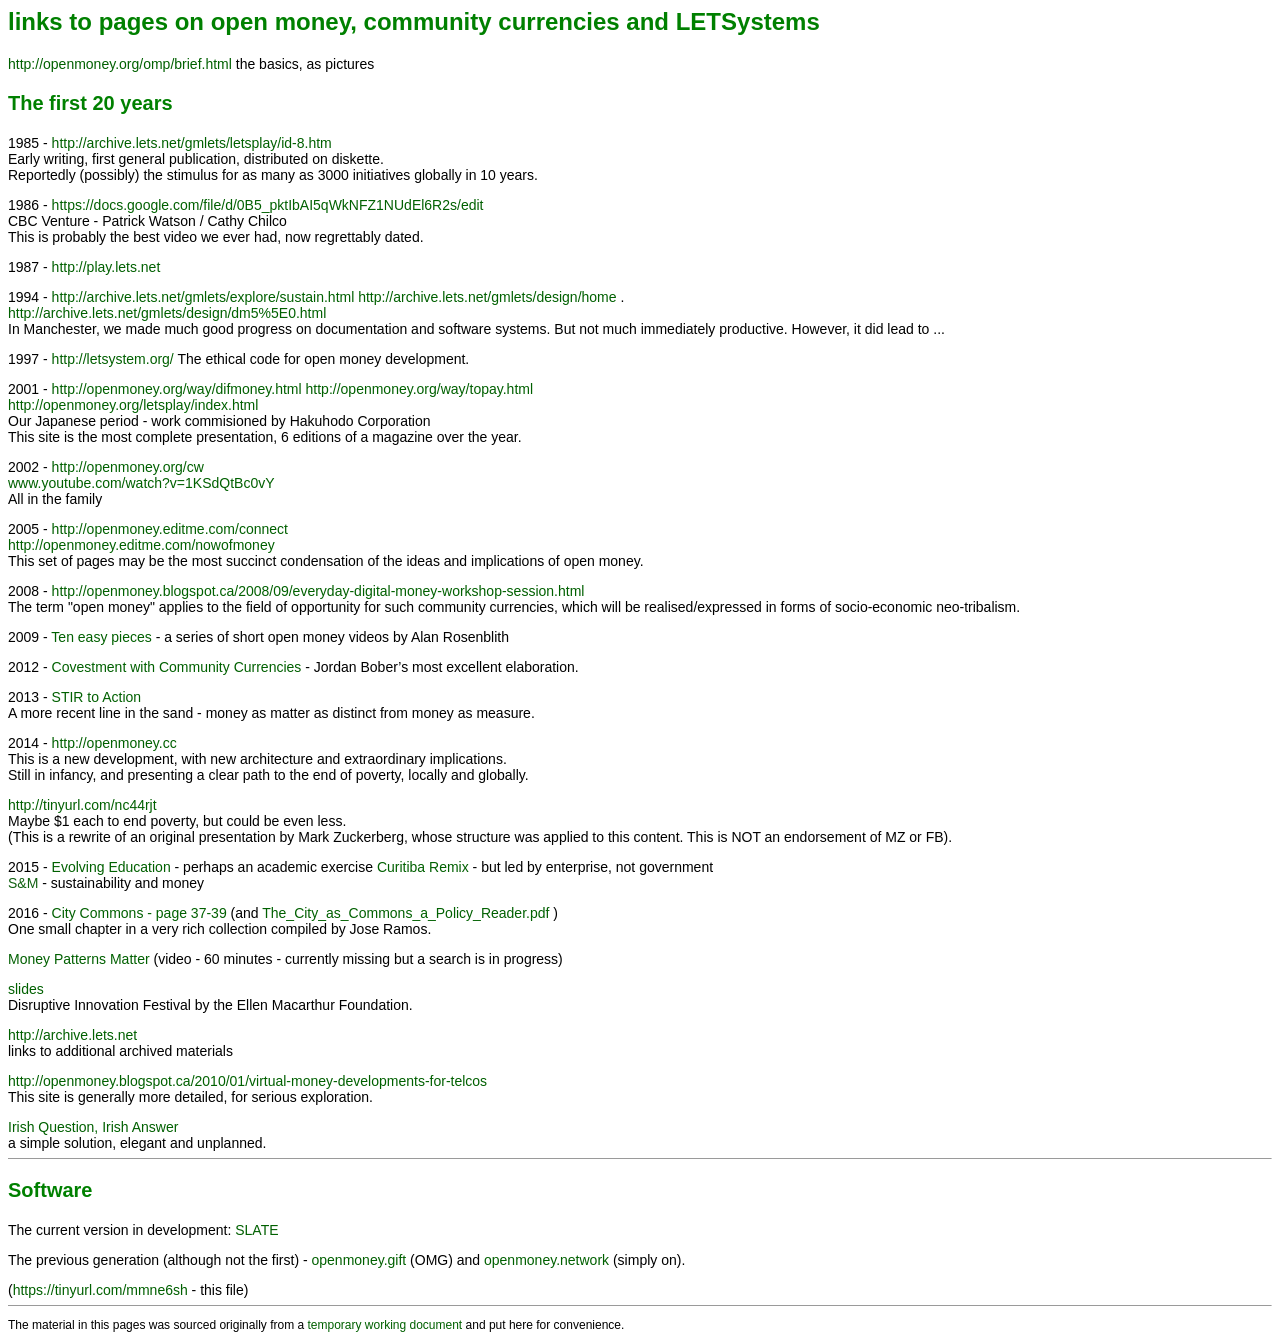
==== index.html @ 872099f0 "--" ====
<html>

<head>

<title>open money, community currencies and LETSystems</title>
<meta http-equiv="content-type" content="text/html;charset=utf-8" />

<style type="text/css">
body, div, p, h1, h2, h3, a, li {
  font-family: Lucida Grande,Verdana,Helvetica,Arial,sans-serif;
}
body { font-size: 14px; }
.footnote { font-size: 12px; }
a { text-decoration:none; }
a:link { color:#006000; }
a:visited { color:#106010; }
a:active { color:#008000; }
a:hover { color:#209020; }
h1 { font-size: 28px; font-weight: bold; color: #008000; }
h2 { font-size: 24px; font-weight: bold; color: #008000; }
h3 { font-size: 20px; font-weight: bold; color: #008000; }
h4 { font-size: 16px; font-weight: bold; color: #008000; }
p { margin-bottom: 0; }
ul { margin-top: 0; }
</style>

</head>

<body>

<h2>links to pages on open money, community currencies and LETSystems</h2>


<p><a href="http://openmoney.org/omp/brief.html">
  http://openmoney.org/omp/brief.html
</a> the basics, as pictures</p>

<h3>The first 20 years</h3>

<p>1985 - <a href="http://archive.lets.net/gmlets/letsplay/id-8.htm">
  http://archive.lets.net/gmlets/letsplay/id-8.htm
</a><br />
Early writing, first general publication, distributed on diskette.<br />
Reportedly (possibly) the stimulus for as many as 3000 initiatives globally in
10 years.</p>

<p>1986 - <a href="https://docs.google.com/file/d/0B5_pktIbAI5qWkFZ1NUdEl6R2s">
  https://docs.google.com/file/d/0B5_pktIbAI5qWkNFZ1NUdEl6R2s/edit
</a><br /> CBC Venture - Patrick Watson / Cathy Chilco<br />
This is probably the best video we ever had, now regrettably dated.</p>

<p>1987 - <a href="http://play.lets.net">http://play.lets.net</a></p>

<p>1994 - <a href="http://archive.lets.net/gmlets/explore/sustain.html">
  http://archive.lets.net/gmlets/explore/sustain.html
</a>
<a href="http://archive.lets.net/gmlets/design/home">
  http://archive.lets.net/gmlets/design/home
</a>.<br />
<a href="http://archive.lets.net/gmlets/design/dm5%5E0.html">
  http://archive.lets.net/gmlets/design/dm5%5E0.html
</a><br />
In Manchester, we made much good progress on documentation and software systems.
But not much immediately productive. However, it did lead to ...</p>

<p>1997 - <a href="http://letsystem.org/">
  http://letsystem.org/
</a>
The ethical code for open money development.</p>

<p>2001 - <a href="http://openmoney.org/way/difmoney.html">
  http://openmoney.org/way/difmoney.html
</a>
<a href="http://openmoney.org/way/topay.html">
  http://openmoney.org/way/topay.html
</a><br />
<a href="http://openmoney.org/letsplay/index.html">
  http://openmoney.org/letsplay/index.html
</a><br />
Our Japanese period - work commisioned by Hakuhodo Corporation<br />
This site is the most complete presentation, 6 editions of a magazine over the
year.</p>

<p>2002 - <a href="http://openmoney.org/cw">
  http://openmoney.org/cw
</a><br />
<a href="https://www.youtube.com/watch?v=1KSdQtBc0vY">
  www.youtube.com/watch?v=1KSdQtBc0vY
</a><br />
All in the family</p>

<p>2005 - <a href="http://openmoney.editme.com/connect">
  http://openmoney.editme.com/connect
</a><br />
<a href="http://openmoney.editme.com/nowofmoney">
  http://openmoney.editme.com/nowofmoney
</a><br />
This set of pages may be the most succinct condensation of the ideas and
implications of open money.</p>

<p>2008 - <a href="http://openmoney.blogspot.ca/2008/09/everyday-digital-money-workshop-session.html">
  http://openmoney.blogspot.ca/2008/09/everyday-digital-money-workshop-session.html
</a><br />
The term "open money" applies to the field of opportunity for such community
currencies, which will be realised/expressed in forms of socio-economic
neo-tribalism.</p>

<p>2009 - <a href="https://vimeo.com/channels/openmoney">
  Ten easy pieces
</a> - a series of short open money videos by Alan Rosenblith</p>

<p>2012 -
  <a href="https://drive.google.com/open?id=0B5_pktIbAI5qMThwZnJ1NTU1RVk">
    Covestment with Community Currencies
  </a> - Jordan Bober’s most excellent elaboration.</p>

<p>2013 - <a href="http://tinyurl.com/lwm5xcs">
  STIR to Action
</a><br />
A more recent line in the sand - money as matter as distinct from money as
measure.</p>

<p>2014 - <a href="http://openmoney.cc">http://openmoney.cc</a><br />
This is a new development, with new architecture and extraordinary
implications.<br />
Still in infancy, and presenting a clear path to the end of poverty, locally
and globally.</p>

<p><a href="http://tinyurl.com/nc44rjt">
  http://tinyurl.com/nc44rjt
</a><br />
Maybe $1 each to end poverty, but could be even less.<br />
(This is a rewrite of an original presentation by Mark Zuckerberg, whose
structure was applied to this content. This is NOT an endorsement of MZ or FB).
</p>

<p>2015 -  <a href="http://tinyurl.com/lvxrgda">
  Evolving Education
</a> - perhaps an academic exercise
<a href="http://tinyurl.com/o2rcn9t">
  Curitiba Remix
</a> - but led by enterprise, not government<br />
<a href="">S&amp;M</a> - sustainability and money</p>

<p>2016 -
<a href="https://www.academia.edu/27143172/The_City_as_Commons_a_Policy_Reader">
  City Commons - page 37-39
</a>
(and <a href="The_City_as_Commons_a_Policy_Reader.pdf">
The_City_as_Commons_a_Policy_Reader.pdf
</a>)<br />
One small chapter in a very rich collection compiled by Jose Ramos.</p>

<p><a href="https://tinyurl.com/yxmcyz9j">
  Money Patterns Matter
</a> (video - 60 minutes - currently missing but a search is in progress)
<p><a href="https://tinyurl.com/lp4jy8h">slides</a><br />
Disruptive Innovation Festival by the Ellen Macarthur Foundation.</p>

<p><a href="http://archive.lets.net">
  http://archive.lets.net
</a><br />
links to additional archived materials</p>

<p><a
href="http://openmoney.blogspot.ca/2010/01/virtual-money-developments-for-telcos">
  http://openmoney.blogspot.ca/2010/01/virtual-money-developments-for-telcos
</a><br />
This site is generally more detailed, for serious exploration.</p>
<!-- RECOVER AND CONVERT for openmoney.cc -->

<p><a href="https://openmoney.github.io/openmoney-links/iqia.html">
  Irish Question, Irish Answer
</a><br />
a simple solution, elegant and unplanned.</p>
<!--
https://docs.google.com/document/d/1g775xxdmz7PWPlz1lqIGmHe-rDv17TWPv2CObPp6BiI/edit
-->

<hr size="1" />

<h3>Software</h3>

<p>The current version in development:
<a href="https://slate.lrc.org.uk">SLATE</a>
</p>

<p>The previous generation (although not the first) -
<a href="https://github.com/openmoney/openmoney-gift/">
  openmoney.gift
</a> (OMG)
and <a href=" https://github.com/openmoney/openmoney-network/">
  openmoney.network
</a> (simply on).
</p>

<!--
<p><a href="https://www.diglife.coop">https://www.diglife.coop</a> - shape of
  things to come, very soon</p>
-->
<p>(<a href="https://tinyurl.com/mmne6sh">https://tinyurl.com/mmne6sh</a> -
this file)</p>

<hr size="1">

<p class="footnote">The material in this pages was sourced originally from a
<a href="https://tinyurl.com/mmne6sh">
  temporary working document
</a> and put here for convenience.</p>

</body>

</html>
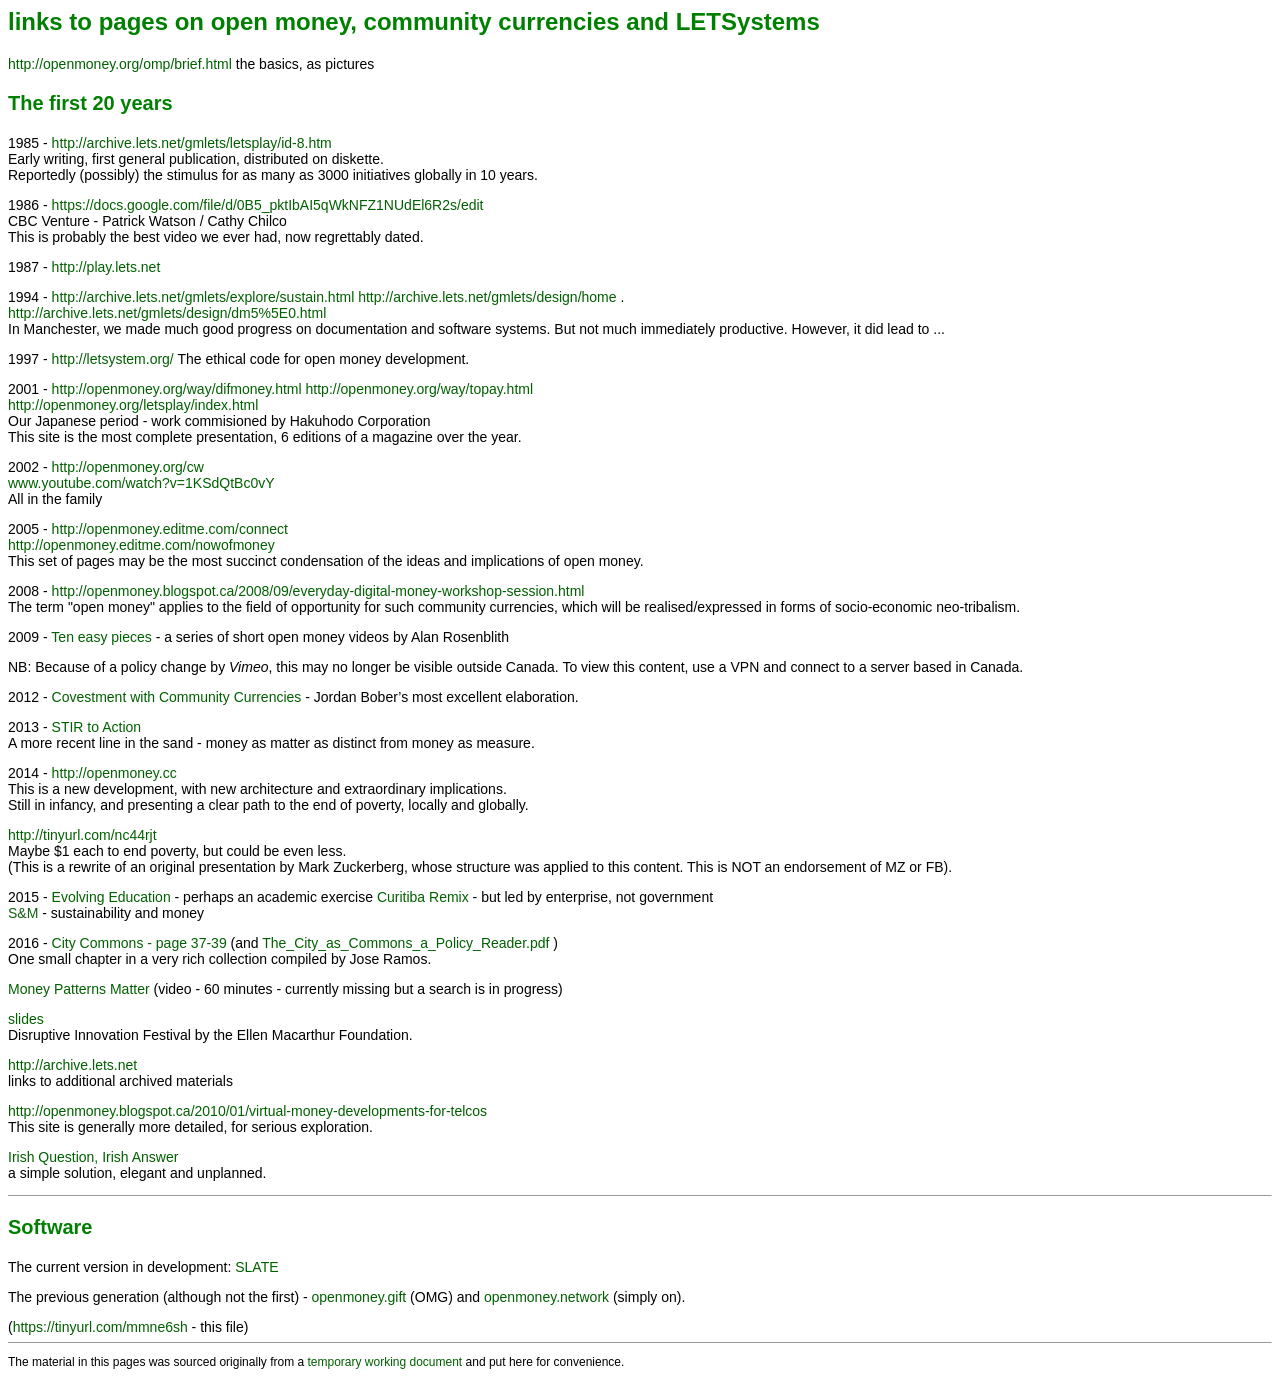
==== commit f917552a: "--" ====
--- a/index.html
+++ b/index.html
@@ -109,6 +109,10 @@
   Ten easy pieces
 </a> - a series of short open money videos by Alan Rosenblith</p>
 
+<p>NB: Because of a policy change by <em>Vimeo</em>, this may no longer be
+visible outside Canada. To view this content, use a VPN and connect to a server
+based in Canada.</p>
+
 <p>2012 -
   <a href="https://drive.google.com/open?id=0B5_pktIbAI5qMThwZnJ1NTU1RVk">
     Covestment with Community Currencies
@@ -172,7 +176,7 @@
 <p><a href="https://openmoney.github.io/openmoney-links/iqia.html">
   Irish Question, Irish Answer
 </a><br />
-a simple solution, elegant and unplanned.</p>
+a simple solution, elegant and unplanned.</p></p>
 <!--
 https://docs.google.com/document/d/1g775xxdmz7PWPlz1lqIGmHe-rDv17TWPv2CObPp6BiI/edit
 -->
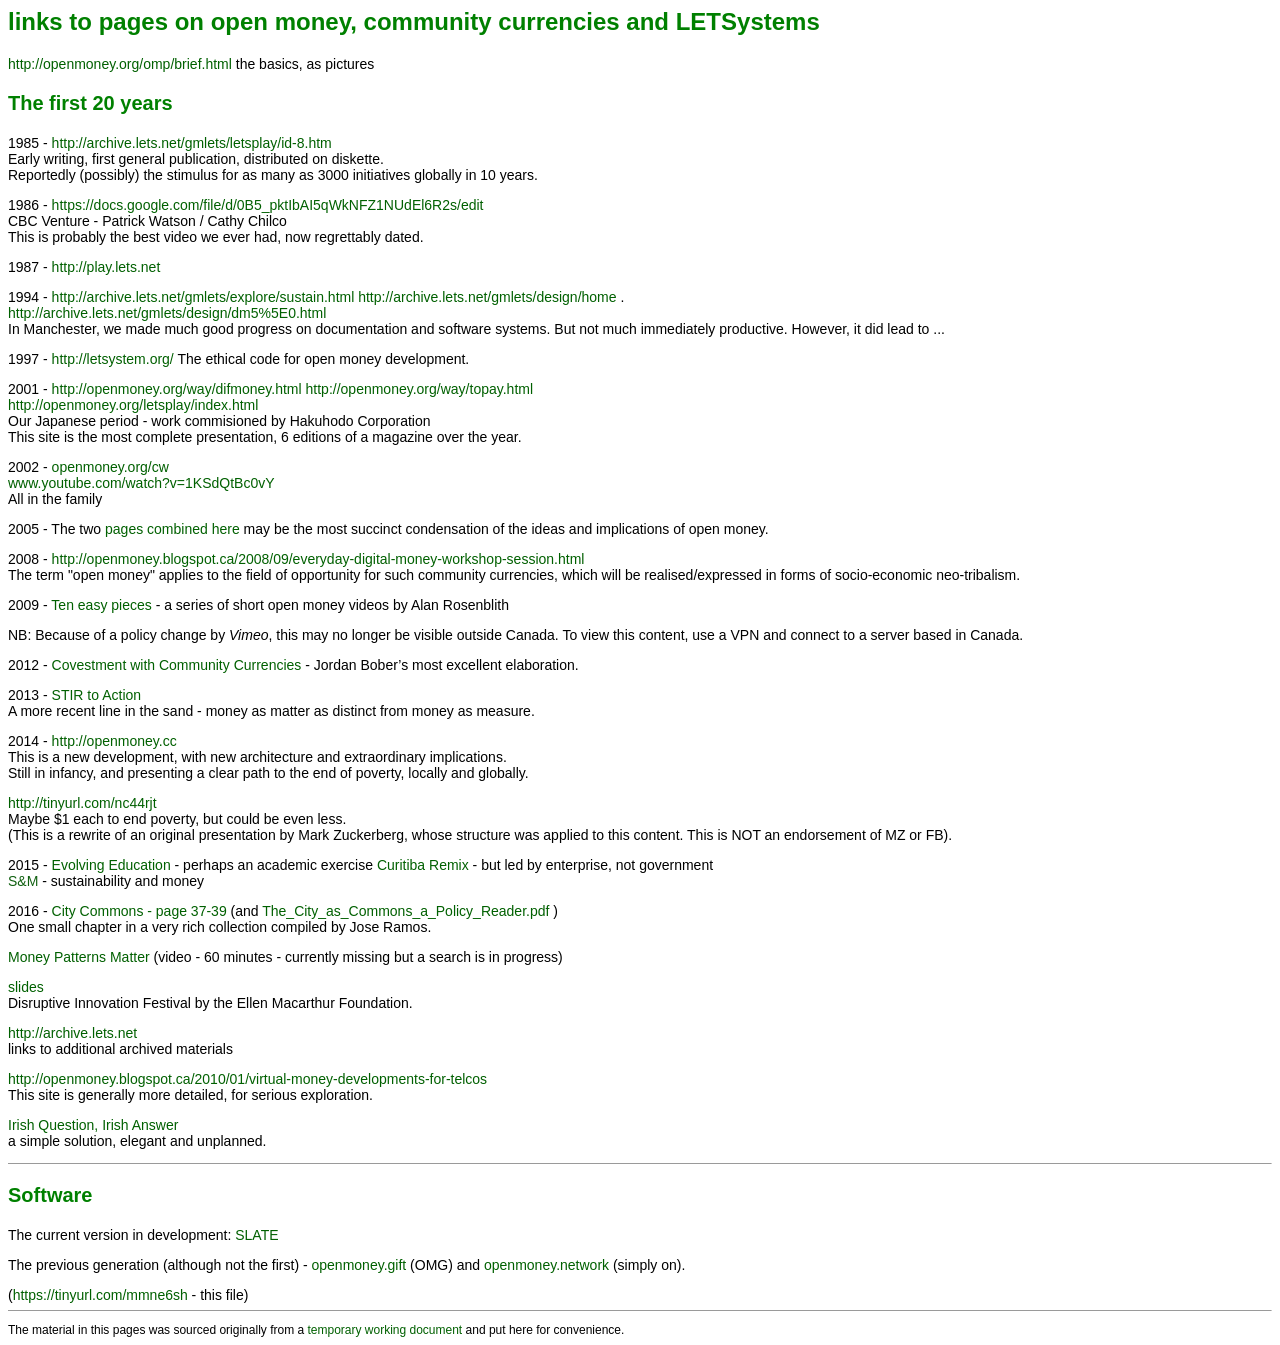
==== commit 9e592ec3: "--" ====
--- a/index.html
+++ b/index.html
@@ -81,14 +81,13 @@
 This site is the most complete presentation, 6 editions of a magazine over the
 year.</p>
 
-<p>2002 - <a href="http://openmoney.org/cw">
-  http://openmoney.org/cw
-</a><br />
+<p>2002 - <a href="http://openmoney.org/cw">openmoney.org/cw</a><br />
 <a href="https://www.youtube.com/watch?v=1KSdQtBc0vY">
   www.youtube.com/watch?v=1KSdQtBc0vY
 </a><br />
 All in the family</p>
 
+<!--
 <p>2005 - <a href="http://openmoney.editme.com/connect">
   http://openmoney.editme.com/connect
 </a><br />
@@ -97,6 +96,10 @@
 </a><br />
 This set of pages may be the most succinct condensation of the ideas and
 implications of open money.</p>
+-->
+<p>2005 - The two <a href="https://openmoney.github.io/basics/">pages combined 
+here</a> may be the most succinct condensation of the ideas and implications of
+open money.</p>
 
 <p>2008 - <a href="http://openmoney.blogspot.ca/2008/09/everyday-digital-money-workshop-session.html">
   http://openmoney.blogspot.ca/2008/09/everyday-digital-money-workshop-session.html
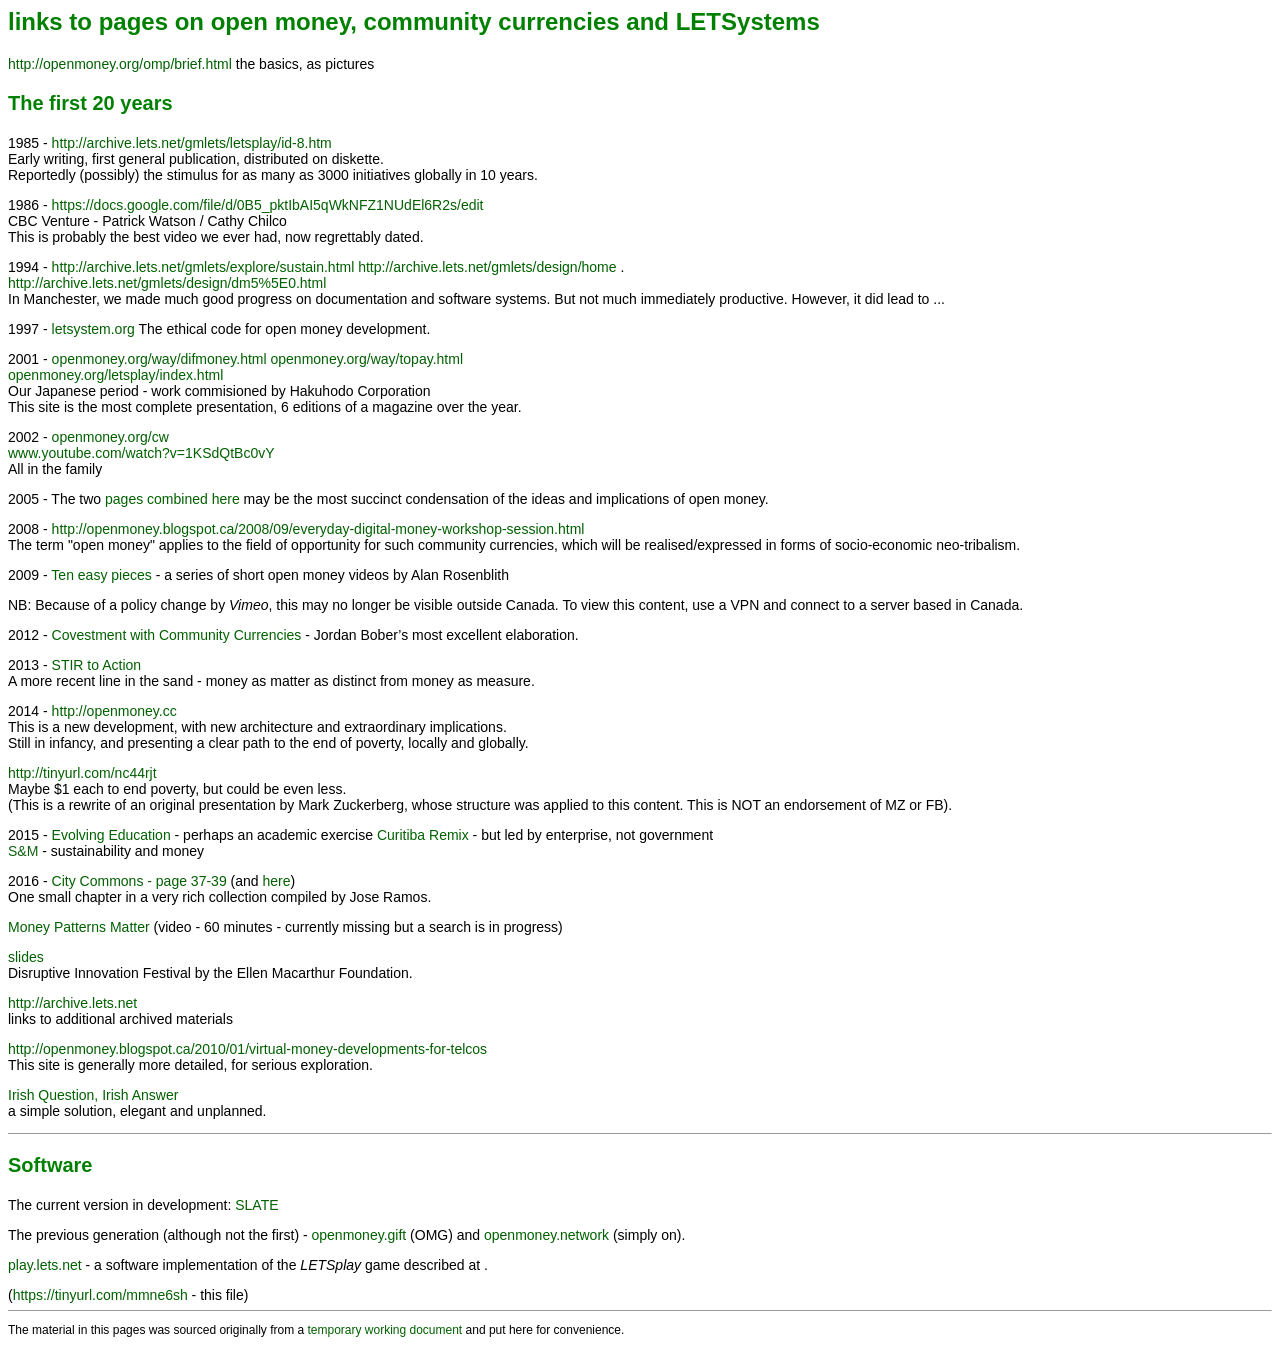
==== commit 7323b5ab: "--" ====
--- a/index.html
+++ b/index.html
@@ -46,11 +46,13 @@
 
 <p>1986 - <a href="https://docs.google.com/file/d/0B5_pktIbAI5qWkFZ1NUdEl6R2s">
   https://docs.google.com/file/d/0B5_pktIbAI5qWkNFZ1NUdEl6R2s/edit
-</a><br /> CBC Venture - Patrick Watson / Cathy Chilco<br />
+</a><br />CBC Venture - Patrick Watson / Cathy Chilco<br />
 This is probably the best video we ever had, now regrettably dated.</p>
 
-<p>1987 - <a href="http://play.lets.net">http://play.lets.net</a></p>
-
+<!--
+<p>1987 - <a href="http://play.lets.net">play.lets.net</a> - a software
+implementation of the <em>LETSplay</em> game described at <a href="https://openmoney.org/play/play.html"></a></p>
+-->
 <p>1994 - <a href="http://archive.lets.net/gmlets/explore/sustain.html">
   http://archive.lets.net/gmlets/explore/sustain.html
 </a>
@@ -63,19 +65,17 @@
 In Manchester, we made much good progress on documentation and software systems.
 But not much immediately productive. However, it did lead to ...</p>
 
-<p>1997 - <a href="http://letsystem.org/">
-  http://letsystem.org/
-</a>
+<p>1997 - <a href="http://letsystem.org/">letsystem.org</a>
 The ethical code for open money development.</p>
 
 <p>2001 - <a href="http://openmoney.org/way/difmoney.html">
-  http://openmoney.org/way/difmoney.html
+  openmoney.org/way/difmoney.html
 </a>
 <a href="http://openmoney.org/way/topay.html">
-  http://openmoney.org/way/topay.html
+  openmoney.org/way/topay.html
 </a><br />
 <a href="http://openmoney.org/letsplay/index.html">
-  http://openmoney.org/letsplay/index.html
+  openmoney.org/letsplay/index.html
 </a><br />
 Our Japanese period - work commisioned by Hakuhodo Corporation<br />
 This site is the most complete presentation, 6 editions of a magazine over the
@@ -97,7 +97,7 @@
 This set of pages may be the most succinct condensation of the ideas and
 implications of open money.</p>
 -->
-<p>2005 - The two <a href="https://openmoney.github.io/basics/">pages combined 
+<p>2005 - The two <a href="https://openmoney.github.io/basics/">pages combined
 here</a> may be the most succinct condensation of the ideas and implications of
 open money.</p>
 
@@ -153,9 +153,7 @@
 <a href="https://www.academia.edu/27143172/The_City_as_Commons_a_Policy_Reader">
   City Commons - page 37-39
 </a>
-(and <a href="The_City_as_Commons_a_Policy_Reader.pdf">
-The_City_as_Commons_a_Policy_Reader.pdf
-</a>)<br />
+(and <a href="The_City_as_Commons_a_Policy_Reader.pdf">here</a>)<br />
 One small chapter in a very rich collection compiled by Jose Ramos.</p>
 
 <p><a href="https://tinyurl.com/yxmcyz9j">
@@ -201,6 +199,11 @@
 </a> (simply on).
 </p>
 
+<p><a href="http://play.lets.net">play.lets.net</a> - a software implementation
+of the <em>LETSplay</em> game described at
+<a href="https://openmoney.org/play/play.html"></a>.</p>
+
+
 <!--
 <p><a href="https://www.diglife.coop">https://www.diglife.coop</a> - shape of
   things to come, very soon</p>
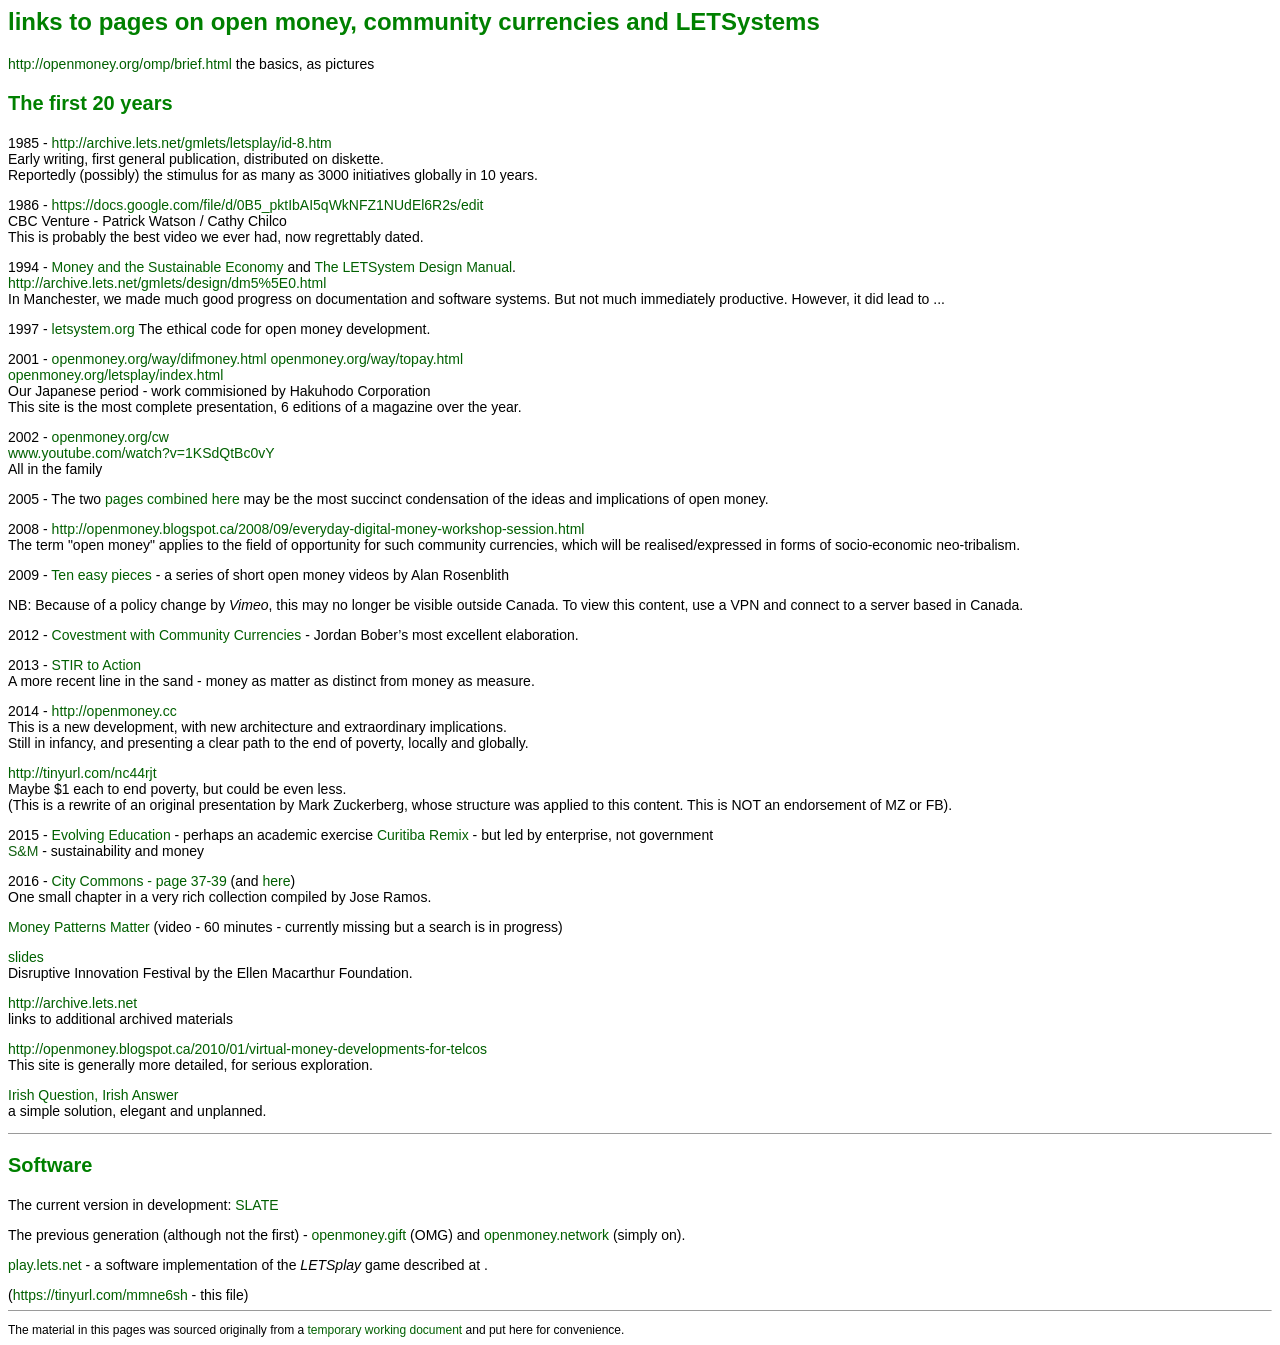
==== commit dbc551e9: "--" ====
--- a/index.html
+++ b/index.html
@@ -53,12 +53,12 @@
 <p>1987 - <a href="http://play.lets.net">play.lets.net</a> - a software
 implementation of the <em>LETSplay</em> game described at <a href="https://openmoney.org/play/play.html"></a></p>
 -->
-<p>1994 - <a href="http://archive.lets.net/gmlets/explore/sustain.html">
-  http://archive.lets.net/gmlets/explore/sustain.html
-</a>
-<a href="http://archive.lets.net/gmlets/design/home">
-  http://archive.lets.net/gmlets/design/home
-</a>.<br />
+<p>1994 - <a href="http://archive.lets.net/gmlets/explore/sustain.html">Money
+and the Sustainable Economy</a>
+and
+<a href="http://archive.lets.net/gmlets/design/home/dm1^1.html">The LETSystem
+Design Manual</a>.
+<br />
 <a href="http://archive.lets.net/gmlets/design/dm5%5E0.html">
   http://archive.lets.net/gmlets/design/dm5%5E0.html
 </a><br />
@@ -177,7 +177,7 @@
 <p><a href="https://openmoney.github.io/openmoney-links/iqia.html">
   Irish Question, Irish Answer
 </a><br />
-a simple solution, elegant and unplanned.</p></p>
+a simple solution, elegant and unplanned.</p></p></p>
 <!--
 https://docs.google.com/document/d/1g775xxdmz7PWPlz1lqIGmHe-rDv17TWPv2CObPp6BiI/edit
 -->
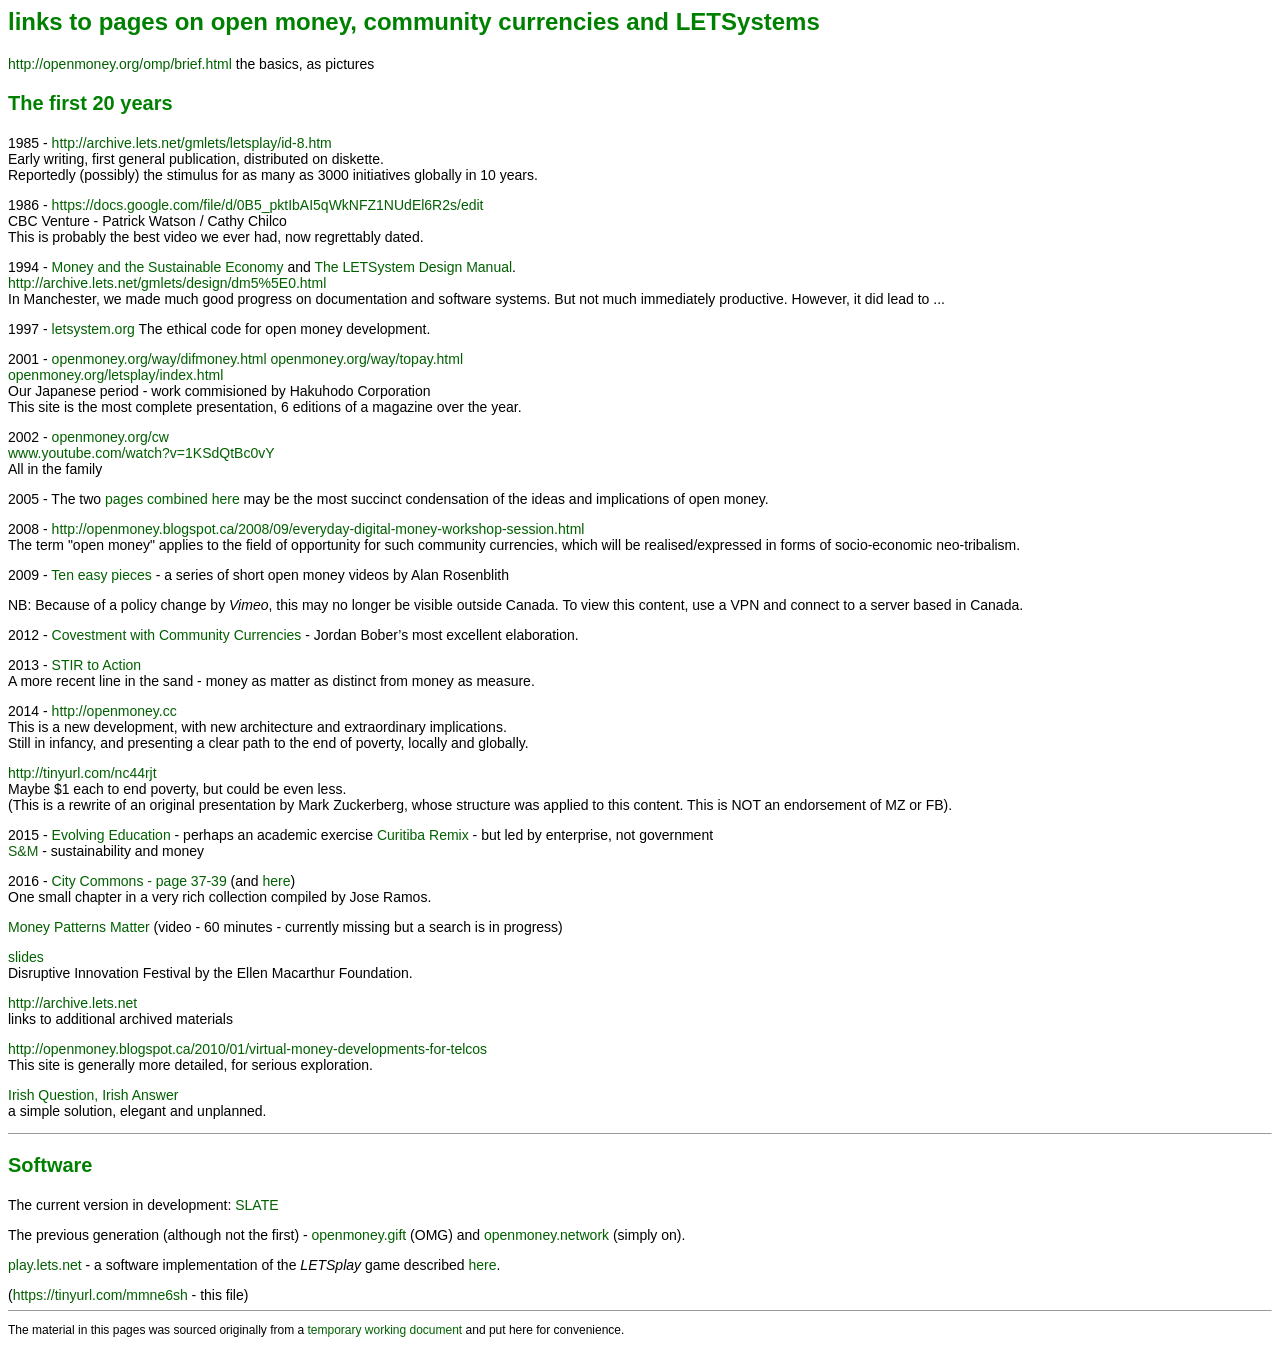
==== commit 197da677: "--" ====
--- a/index.html
+++ b/index.html
@@ -73,10 +73,12 @@
 </a>
 <a href="http://openmoney.org/way/topay.html">
   openmoney.org/way/topay.html
-</a><br />
+</a>
+<br />
 <a href="http://openmoney.org/letsplay/index.html">
   openmoney.org/letsplay/index.html
-</a><br />
+</a>
+<br />
 Our Japanese period - work commisioned by Hakuhodo Corporation<br />
 This site is the most complete presentation, 6 editions of a magazine over the
 year.</p>
@@ -200,8 +202,8 @@
 </p>
 
 <p><a href="http://play.lets.net">play.lets.net</a> - a software implementation
-of the <em>LETSplay</em> game described at
-<a href="https://openmoney.org/play/play.html"></a>.</p>
+of the <em>LETSplay</em> game described 
+<a href="https://openmoney.org/play/play.html">here</a>.</p>
 
 
 <!--
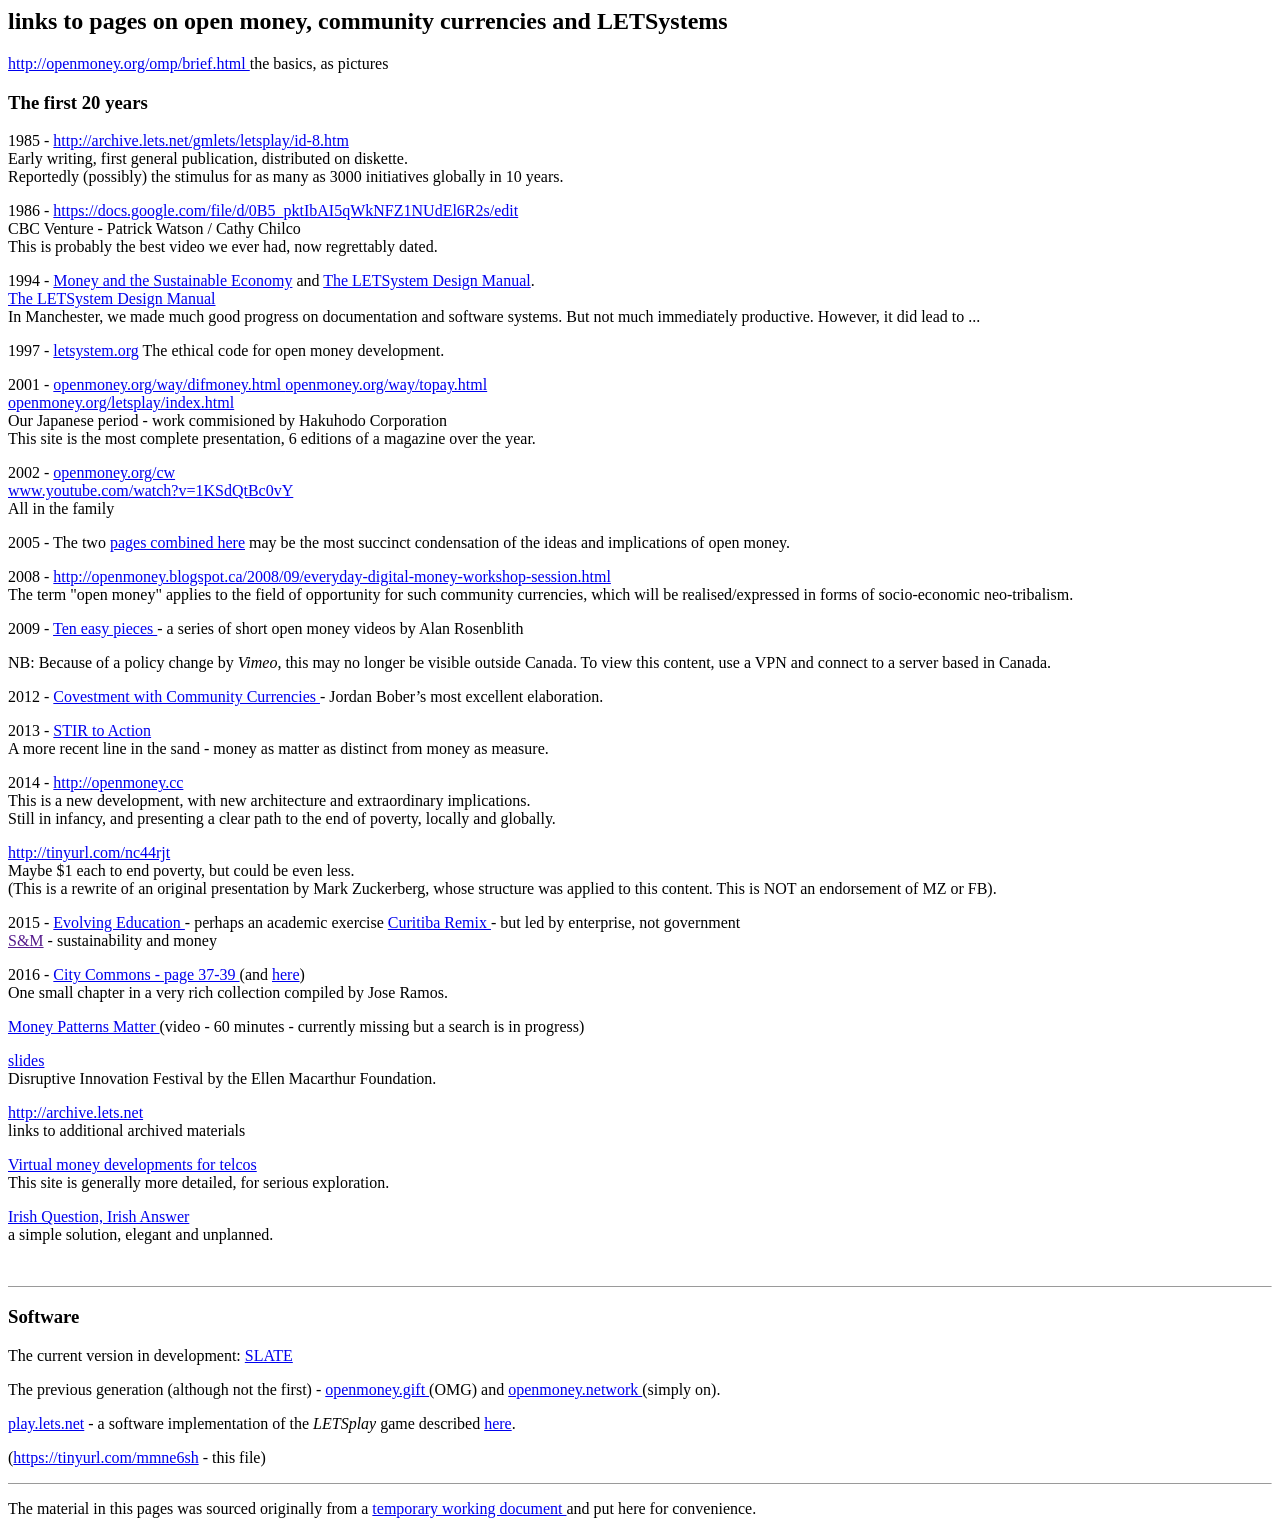
==== commit 7df96360: "--" ====
--- a/index.html
+++ b/index.html
@@ -1,10 +1,13 @@
 <html>
 
 <head>
-
+<link
+  rel="stylesheet"
+  href="/static/css/default.css"
+>
 <title>open money, community currencies and LETSystems</title>
 <meta http-equiv="content-type" content="text/html;charset=utf-8" />
-
+<!--
 <style type="text/css">
 body, div, p, h1, h2, h3, a, li {
   font-family: Lucida Grande,Verdana,Helvetica,Arial,sans-serif;
@@ -23,7 +26,7 @@
 p { margin-bottom: 0; }
 ul { margin-top: 0; }
 </style>
-
+-->
 </head>
 
 <body>
@@ -59,9 +62,8 @@
 <a href="http://archive.lets.net/gmlets/design/home/dm1^1.html">The LETSystem
 Design Manual</a>.
 <br />
-<a href="http://archive.lets.net/gmlets/design/dm5%5E0.html">
-  http://archive.lets.net/gmlets/design/dm5%5E0.html
-</a><br />
+<a href="http://archive.lets.net/gmlets/design/dm5%5E0.html">The LETSystem
+Design Manual</a><br />
 In Manchester, we made much good progress on documentation and software systems.
 But not much immediately productive. However, it did lead to ...</p>
 
@@ -152,7 +154,8 @@
 <a href="">S&amp;M</a> - sustainability and money</p>
 
 <p>2016 -
-<a href="https://www.academia.edu/27143172/The_City_as_Commons_a_Policy_Reader">
+<a
+href="https://www.academia.edu/27143172/The_City_as_Commons_a_Policy_Reader">
   City Commons - page 37-39
 </a>
 (and <a href="The_City_as_Commons_a_Policy_Reader.pdf">here</a>)<br />
@@ -171,15 +174,16 @@
 
 <p><a
 href="http://openmoney.blogspot.ca/2010/01/virtual-money-developments-for-telcos">
-  http://openmoney.blogspot.ca/2010/01/virtual-money-developments-for-telcos
-</a><br />
+Virtual money developments for telcos</a>
+<br />
 This site is generally more detailed, for serious exploration.</p>
 <!-- RECOVER AND CONVERT for openmoney.cc -->
 
-<p><a href="https://openmoney.github.io/openmoney-links/iqia.html">
-  Irish Question, Irish Answer
-</a><br />
-a simple solution, elegant and unplanned.</p></p></p>
+<p><a href="https://openmoney.github.io/openmoney-links/iqia.html">Irish
+Question, Irish Answer</a>
+<br />
+a simple solution, elegant and unplanned.</p>
+<br />
 <!--
 https://docs.google.com/document/d/1g775xxdmz7PWPlz1lqIGmHe-rDv17TWPv2CObPp6BiI/edit
 -->
@@ -202,8 +206,9 @@
 </p>
 
 <p><a href="http://play.lets.net">play.lets.net</a> - a software implementation
-of the <em>LETSplay</em> game described 
-<a href="https://openmoney.org/play/play.html">here</a>.</p>
+of the <em>LETSplay</em> game described
+<a href="https://openmoney.org/play/play.html">here</a>.
+</p>
 
 
 <!--
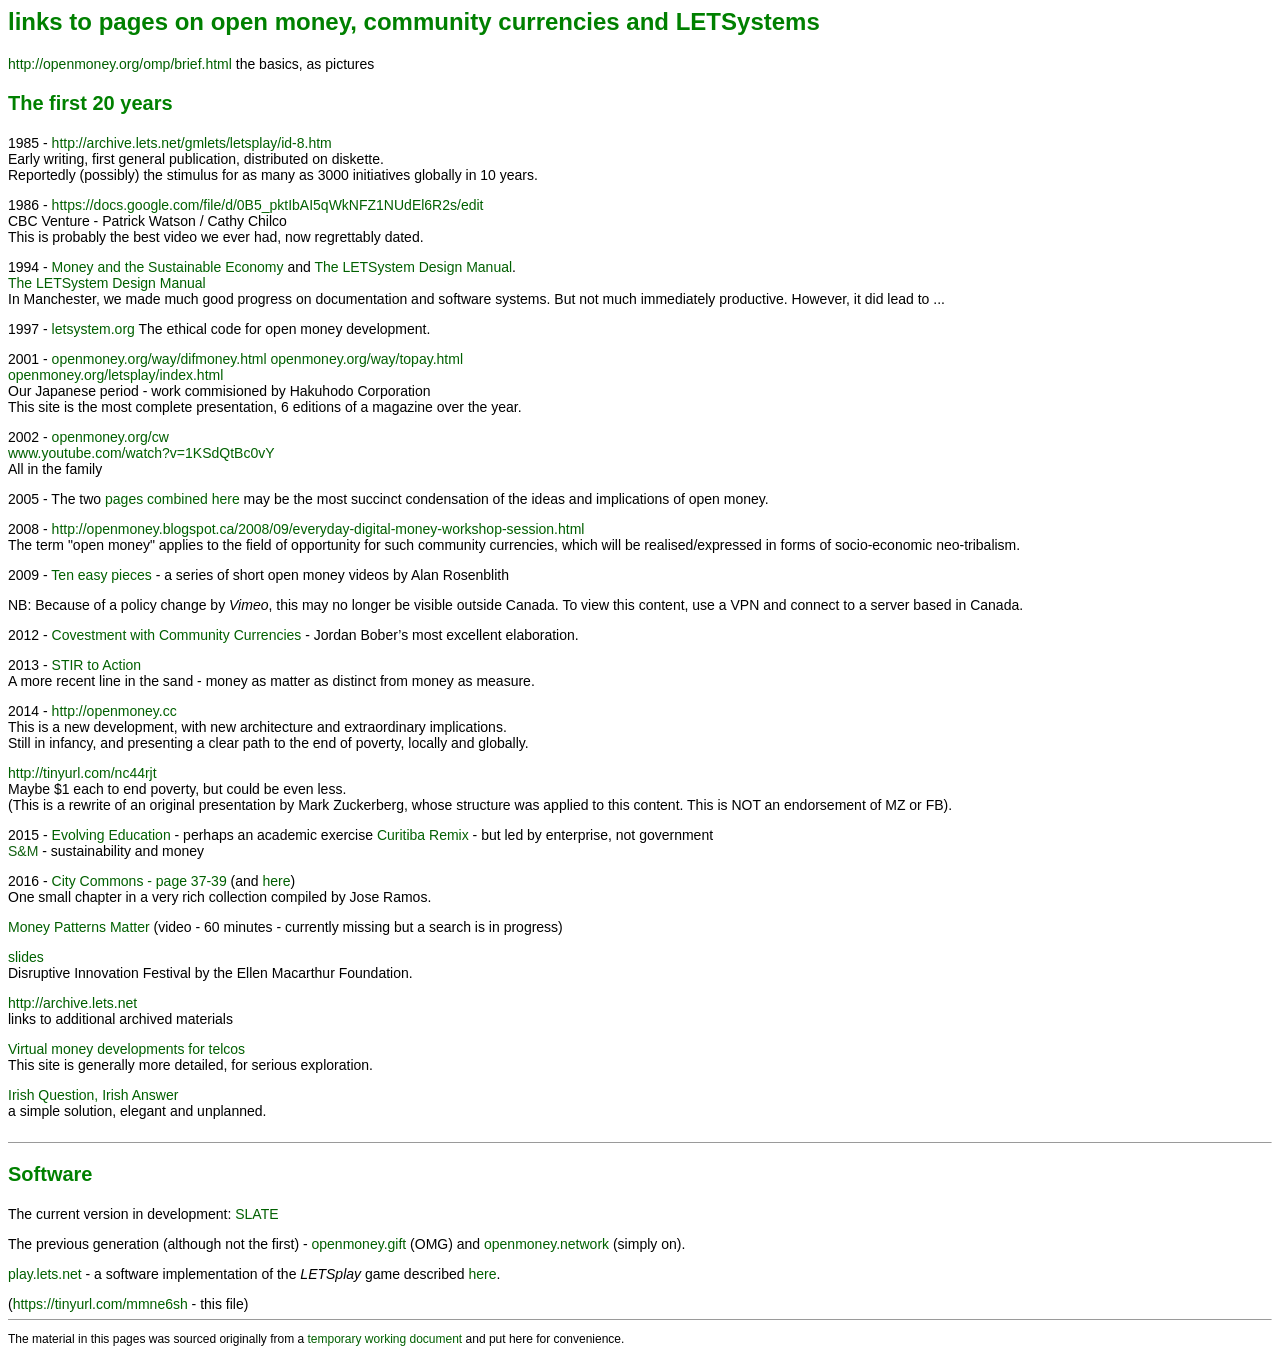
==== commit b7e5faa6: "--" ====
--- a/index.html
+++ b/index.html
@@ -1,10 +1,7 @@
 <html>
 
 <head>
-<link
-  rel="stylesheet"
-  href="/static/css/default.css"
->
+<link rel="stylesheet" href="css/default.css" />
 <title>open money, community currencies and LETSystems</title>
 <meta http-equiv="content-type" content="text/html;charset=utf-8" />
 <!--
--- a/css/default.css
+++ b/css/default.css
@@ -0,0 +1,16 @@
+body, div, p, h1, h2, h3, a, li {
+  font-family: Lucida Grande,Verdana,Helvetica,Arial,sans-serif;
+}
+body { font-size: 14px; }
+.footnote { font-size: 12px; }
+a { text-decoration:none; }
+a:link { color:#006000; }
+a:visited { color:#106010; }
+a:active { color:#008000; }
+a:hover { color:#209020; }
+h1 { font-size: 28px; font-weight: bold; color: #008000; }
+h2 { font-size: 24px; font-weight: bold; color: #008000; }
+h3 { font-size: 20px; font-weight: bold; color: #008000; }
+h4 { font-size: 16px; font-weight: bold; color: #008000; }
+p { margin-bottom: 0; }
+ul { margin-top: 0; }
